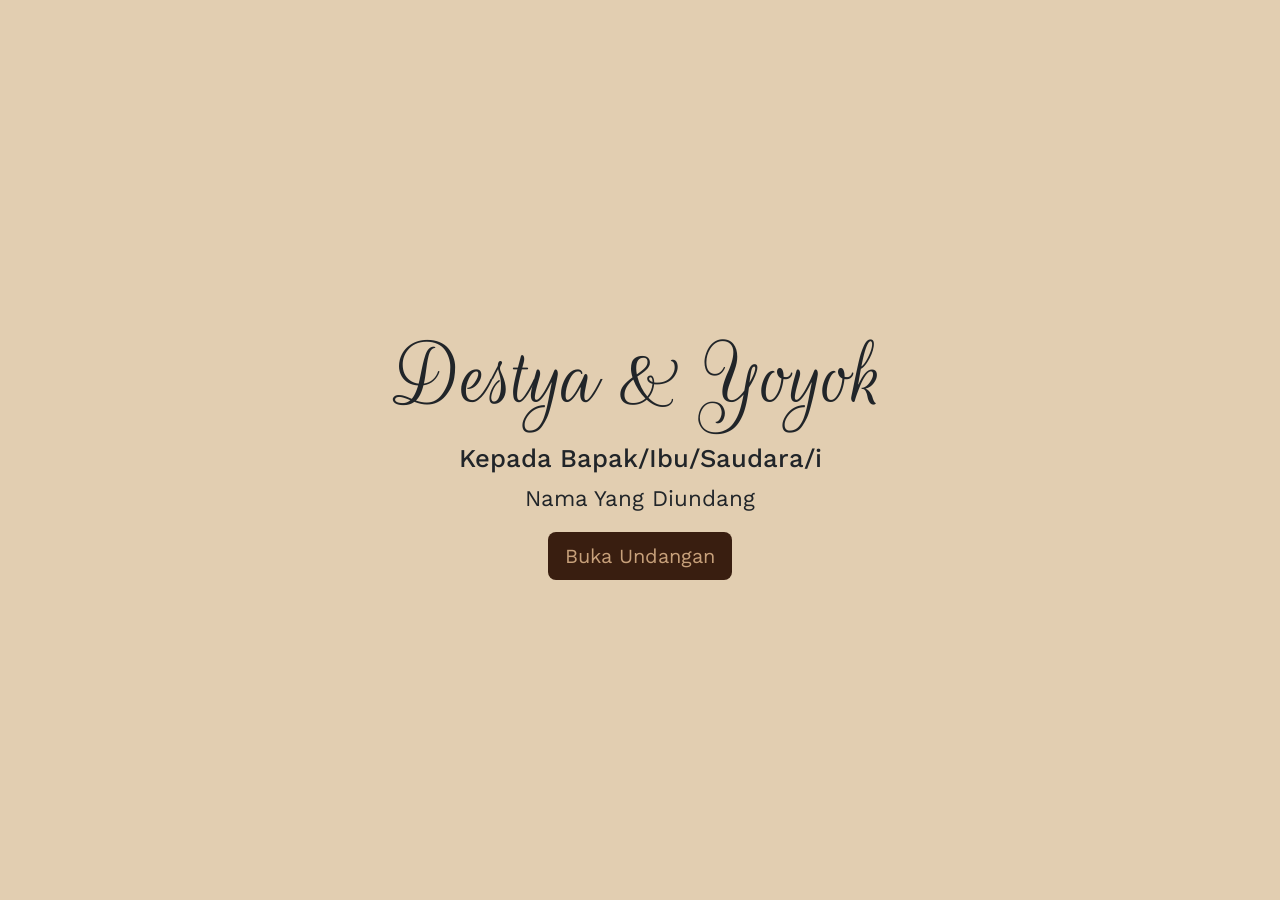
==== index.html @ b041834b "Add files via upload" ====
<!doctype html>
<html lang="en">
    
  <head>
    <meta charset="utf-8">
    <meta name="viewport" content="width=device-width, initial-scale=1">
    <title>Walimatul 'Urs Destya & Yoyok</title>
    <link href="https://cdn.jsdelivr.net/npm/bootstrap@5.3.3/dist/css/bootstrap.min.css" rel="stylesheet" integrity="sha384-QWTKZyjpPEjISv5WaRU9OFeRpok6YctnYmDr5pNlyT2bRjXh0JMhjY6hW+ALEwIH" crossorigin="anonymous">
    
    <link rel="preconnect" href="https://fonts.googleapis.com">
    <link rel="preconnect" href="https://fonts.gstatic.com" crossorigin>
    <link href="https://fonts.googleapis.com/css2?family=Rouge+Script&family=Work+Sans:ital,wght@0,100..900;1,100..900&display=swap" rel="stylesheet">


    <link rel="stylesheet" href="style.css">

  </head>
  <body>

    <section id="hero" class="hero w-100 h-100 p-3 mx-auto text-center d-flex justify-content-center align-items-center">
        <main>
            <h1>Destya & Yoyok</h1>
            <h4>Kepada Bapak/Ibu/Saudara/i</h4>
            <p>Nama Yang Diundang</p>
            <a href="#undangan" class="btn btn-lg">Buka Undangan</a>
        </main>
    </section>

    <script>
      // Fungsi untuk mendapatkan parameter dari URL
      function getQueryParameter(name) {
          const urlParams = new URLSearchParams(window.location.search);
          return urlParams.get(name);
      }

      // Ambil nama dari parameter to
      const guestName = getQueryParameter('to');

      // Ganti teks "Nama yang diundang" dengan nama dari URL
      if (guestName) {
          const guestElement = document.querySelector('.hero p');
          guestElement.textContent = guestName.replace(/\+/g, ' '); // Ganti '+' dengan spasi
      }
    </script>

    <script src="https://cdn.jsdelivr.net/npm/bootstrap@5.3.3/dist/js/bootstrap.bundle.min.js" integrity="sha384-YvpcrYf0tY3lHB60NNkmXc5s9fDVZLESaAA55NDzOxhy9GkcIdslK1eN7N6jIeHz" crossorigin="anonymous"></script>
  </body>
</html>
---- style.css ----
:root {
    --cream: #c7a07a;
    --bg: #e2ceb1;
    --shadow: 0 2px 2px rgba(0, 0, 0 / 0.5);
}

body {
    font-size: 1.2rem;
    font-family: 'Work Sans', sans-serif;

}

.hero {
    min-height: 100vh;
    background-color: var(--bg);
}

.hero h1 {
    font-family: 'Rouge Script', cursive;
    font-size: 6rem;
}

.hero h4 {
    font-size: 1.6rem;
}

.hero p {
    font-size: 1.4rem;
}

.hero a {
    color: var(--cream);
    background-color: #391e10;
}

.hero a:hover {
    background-color: var(--cream);
    color: #391e10;
}
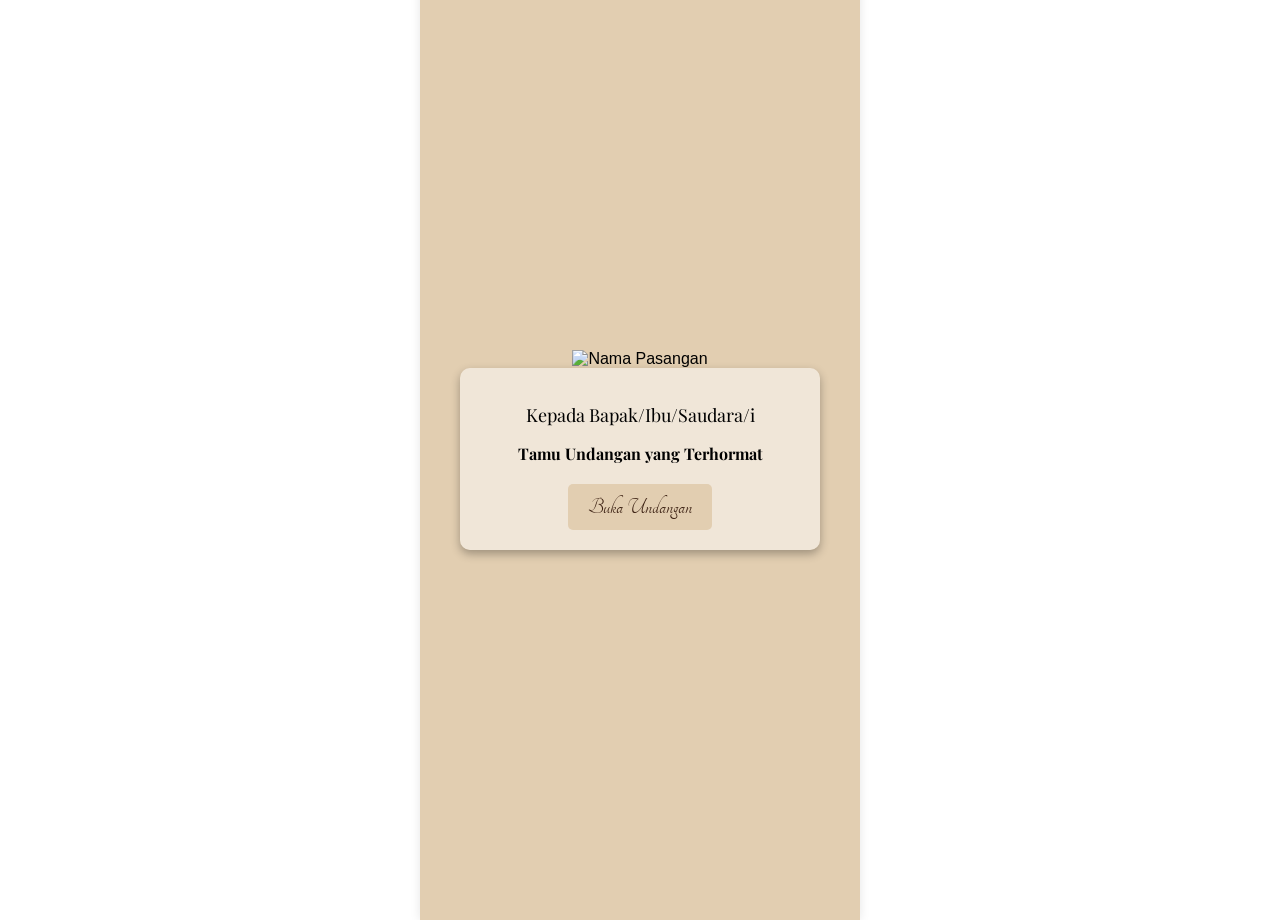
==== commit 232919bd: "Add files via upload" ====
--- a/index.html
+++ b/index.html
@@ -1,48 +1,145 @@
-<!doctype html>
-<html lang="en">
-    
-  <head>
-    <meta charset="utf-8">
-    <meta name="viewport" content="width=device-width, initial-scale=1">
-    <title>Walimatul 'Urs Destya & Yoyok</title>
-    <link href="https://cdn.jsdelivr.net/npm/bootstrap@5.3.3/dist/css/bootstrap.min.css" rel="stylesheet" integrity="sha384-QWTKZyjpPEjISv5WaRU9OFeRpok6YctnYmDr5pNlyT2bRjXh0JMhjY6hW+ALEwIH" crossorigin="anonymous">
-    
+<!DOCTYPE html>
+<html lang="id">
+<head>
+    <meta charset="UTF-8">
+    <meta name="viewport" content="width=device-width, initial-scale=1.0">
+    <title>Undangan Pernikahan</title>
+
+    <!-- link font -->
     <link rel="preconnect" href="https://fonts.googleapis.com">
     <link rel="preconnect" href="https://fonts.gstatic.com" crossorigin>
-    <link href="https://fonts.googleapis.com/css2?family=Rouge+Script&family=Work+Sans:ital,wght@0,100..900;1,100..900&display=swap" rel="stylesheet">
+    <link href="https://fonts.googleapis.com/css2?family=Allura&family=Cormorant+Garamond:ital,wght@0,300;0,400;0,500;0,600;0,700;1,300;1,400;1,500;1,600;1,700&family=Playfair+Display:ital,wght@0,400..900;1,400..900&family=Tangerine:wght@400;700&family=GFS+Didot&display=swap" rel="stylesheet">
 
+    <style>
+        body {
+            margin: 0;
+            padding: 0;
+            box-sizing: border-box;
+            display: flex;
+            justify-content: center;
+            align-items: center;
+            height: 100vh; /* Menetapkan tinggi body ke 100% dari tinggi layar */
+            background-color: white;
+            overflow: hidden; /* Menonaktifkan scroll */
+            font-family: Arial, sans-serif;
+            opacity: 0; /* Mulai dengan halaman yang tersembunyi */
+            animation: fadeIn 3s forwards; /* Animasi fade-in selama 2 detik */
+        }
 
-    <link rel="stylesheet" href="style.css">
+        @keyframes fadeIn {
+            0% {
+                opacity: 0;
+            }
+            100% {
+                opacity: 1;
+            }
+        }
 
-  </head>
-  <body>
-
-    <section id="hero" class="hero w-100 h-100 p-3 mx-auto text-center d-flex justify-content-center align-items-center">
-        <main>
-            <h1>Destya & Yoyok</h1>
-            <h4>Kepada Bapak/Ibu/Saudara/i</h4>
-            <p>Nama Yang Diundang</p>
-            <a href="#undangan" class="btn btn-lg">Buka Undangan</a>
-        </main>
-    </section>
+        .container {
+            width: 100%;
+            max-width: 400px;
+            min-height: 100vh;
+            background-color: #e2ceb1;
+            background-image: url(bg.jpg);
+            box-shadow: 0 0 10px rgba(0, 0, 0, 0.1);
+            overflow: hidden;
+            display: flex;
+            justify-content: center;
+            align-items: center;
+            text-align: center;
+            padding: 20px;
+        }
+        .hero {
+            width: 100%;
+            padding: 20px;
+        }
+        .text-container {
+            background-color: rgba(255, 255, 255, 0.5);
+            box-shadow: 0px 4px 10px rgba(0, 0, 0, 0.3);
+            padding: 20px;
+            border-radius: 10px;
+        }
+        .names {
+            display: flex;
+            flex-direction: column;
+            align-items: center;
+        }
+        h1 {
+            font-family: "Tangerine", serif;
+            font-style: normal;            
+            font-size: 4rem;
+            margin-bottom: 10px;
+            margin-top: -20px; /*Menambahkan margin atas untuk menaikkan sedikit*/
+        }
+        h1 span {
+            display: block;
+            width: 100%;
+        }
+        h2 {
+            font-family: 'Playfair Display', serif;
+            font-size: 18px;
+            margin-bottom: 10px;
+            font-weight: normal;
+        }
+        p {
+            font-family: 'Playfair Display', serif;
+            font-size: 16px;
+            margin-bottom: 20px;
+            font-weight: bold;
+        }
+        .btn {
+            background-color: #e2ceb1;
+            color: #391e10;
+            border: none;
+            padding: 10px 20px;
+            font-size: 1.5rem;
+            cursor: pointer;
+            border-radius: 5px;
+            font-family: 'Tangerine', serif;
+            transition: all 0.3s ease-in-out;
+        }
+        .btn:hover {
+            background-color: #c0a484;
+            transform: scale(1.05);
+        }
+    </style>
+</head>
+<body>
+    
+    <div class="container">
+        <div class="hero" id="heroSection">
+            <div class="names">
+                <div class="names">
+                    <img src="img/nama.jpg" alt="Nama Pasangan" style="width: 100%; max-width: 500px; height: auto;">
+                </div>
+            </div>
+            <div class="text-container">
+                <h2>Kepada Bapak/Ibu/Saudara/i</h2>
+                <p id="guestName">Nama yang diundang</p>
+                <form action="info.html" method="POST">
+                    <button class="btn" type="submit">Buka Undangan</button>
+                </form>
+            </div>
+        </div>
+    </div>
 
     <script>
-      // Fungsi untuk mendapatkan parameter dari URL
-      function getQueryParameter(name) {
-          const urlParams = new URLSearchParams(window.location.search);
-          return urlParams.get(name);
-      }
+    // Fungsi untuk mendapatkan parameter dari URL
+    function getQueryParameter(name) {
+        const urlParams = new URLSearchParams(window.location.search);
+        return urlParams.get(name);
+    }
 
-      // Ambil nama dari parameter to
-      const guestName = getQueryParameter('to');
+    // Ambil nama dari parameter 'to'
+    const guestName = getQueryParameter('to');
 
-      // Ganti teks "Nama yang diundang" dengan nama dari URL
-      if (guestName) {
-          const guestElement = document.querySelector('.hero p');
-          guestElement.textContent = guestName.replace(/\+/g, ' '); // Ganti '+' dengan spasi
-      }
+    // Ganti teks "Nama yang diundang" dengan nama dari URL jika ada
+    const guestElement = document.getElementById('guestName');
+    if (guestName) {
+        guestElement.textContent = decodeURIComponent(guestName.replace(/\+/g, ' ')); // Ganti '+' dengan spasi dan decode URL
+    } else {
+        guestElement.textContent = "Tamu Undangan yang Terhormat"; // Jika tidak ada nama, tampilkan pesan default
+    }       
     </script>
-
-    <script src="https://cdn.jsdelivr.net/npm/bootstrap@5.3.3/dist/js/bootstrap.bundle.min.js" integrity="sha384-YvpcrYf0tY3lHB60NNkmXc5s9fDVZLESaAA55NDzOxhy9GkcIdslK1eN7N6jIeHz" crossorigin="anonymous"></script>
-  </body>
-</html>+</body>
+</html>
